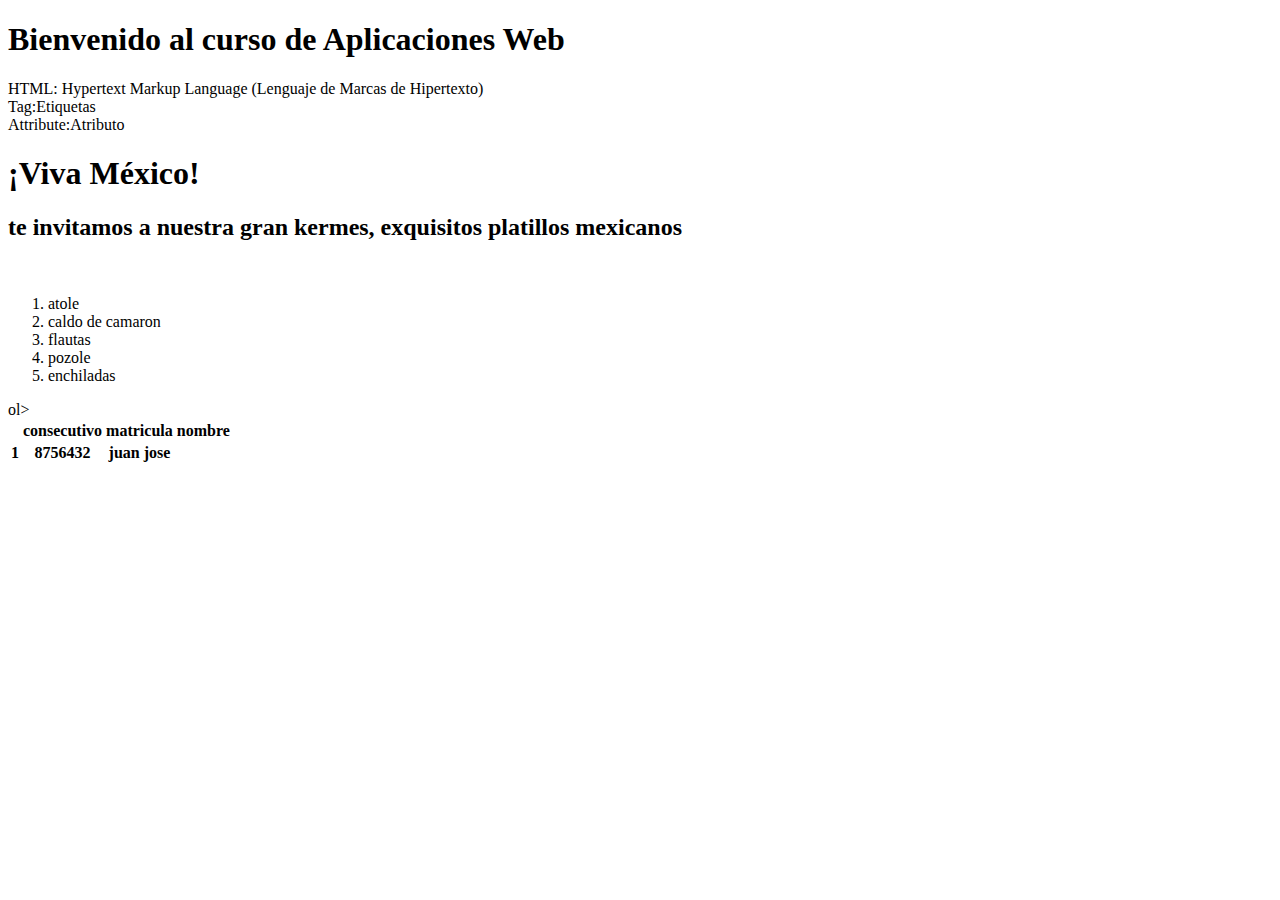
==== index.html @ bf2a3861 "Initial commit" ====
<!DOCTYPE html>
<html lang="es-MX">
<head>
    <meta charset="UTF-8">
    <meta name="viewport" content="width=, initial-scale=1.0">
    <title>PRACTICA DE APLICACIONES WEB</title>
</head>
<body>
    <h1>Bienvenido al curso de Aplicaciones Web</h1>
    HTML: Hypertext Markup Language (Lenguaje de Marcas de Hipertexto)<br>
    Tag:Etiquetas<br>
    Attribute:Atributo   
    <h1>¡Viva México!</h1>
    <h2>te invitamos a nuestra gran kermes, exquisitos platillos mexicanos</h2><br>
<ol>
<li>atole</li> 
<li>caldo de camaron</li> 
<li>flautas</li> 
<li>pozole</li> 
<li>enchiladas</li> 
</ol>ol>
<table>
    <thead>
        <th>
            <th>consecutivo</th>
            <th>matricula</th>
            <th>nombre</th>
        </th>
    </thead>
    <tbody>
            <th>1</th>
            <th>8756432</th>
            <th>juan jose</th>
    </tbody>
</table>
</body>
</html>
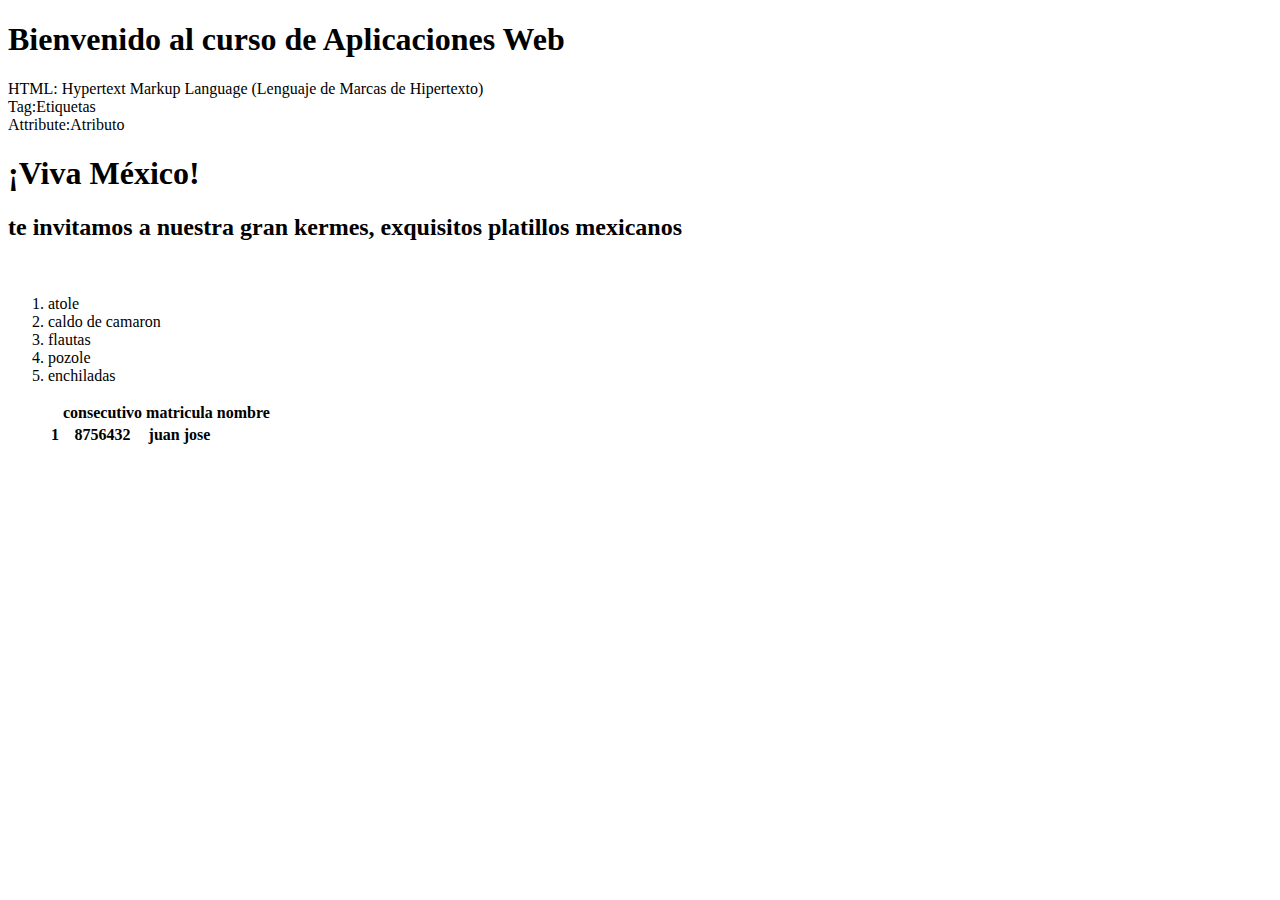
==== commit 4875e10b: "todo" ====
--- a/index.html
+++ b/index.html
@@ -18,7 +18,7 @@
 <li>flautas</li> 
 <li>pozole</li> 
 <li>enchiladas</li> 
-</ol>ol>
+</ol><ol>
 <table>
     <thead>
         <th>
